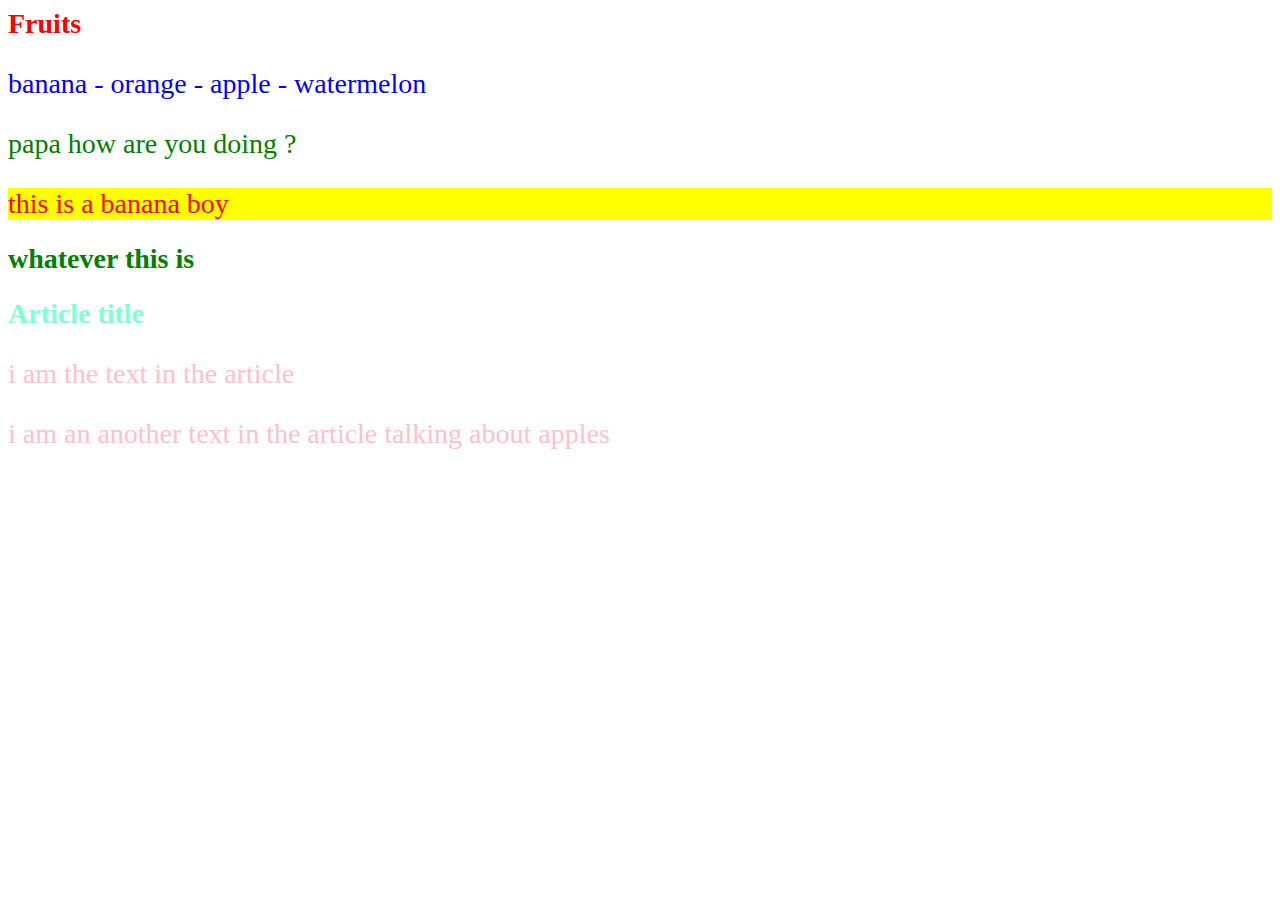
==== css/index.html @ 8c33d72f "crated an html and css file" ====
<html lang="en">
<head>
    <meta charset="UTF-8">
    <meta name="viewport" content="width=device-width, initial-scale=1.0">
    <title>CSS - Selectors</title>
    <link rel="stylesheet" type="text/css" href="styles.css">
    <title>Document</title>
</head>
<body>
    <h1>Fruits</h1>

    <p>banana - orange - apple - watermelon</p>

    <p class="highlight"> papa how are you doing ?</p>

<section id="header">
    this is a banana boy
</section>
   <h2 class="highlight"> whatever this is</h2>

   <article>
    <h2> Article title</h2>
    <p> i am the text in the article</p>
    <p>i am an another text in the article talking about apples</p>
   </article>
</body>
</html>
---- css/styles.css ----
/* universal selector astrix witch is a star selects evrything */
* {
color: red;
font-size: 28px;
}
/* tag selector */
p {
    color: blue;
}
/* class selecetor can be used multiple times */
.highlight {
    color: green;
}
/* id selector only use one time */
#header {
background-color: yellow;
}
/* Decendant selector */
 article p {
color: pink;
}

article h2{
    color: aquamarine;
}
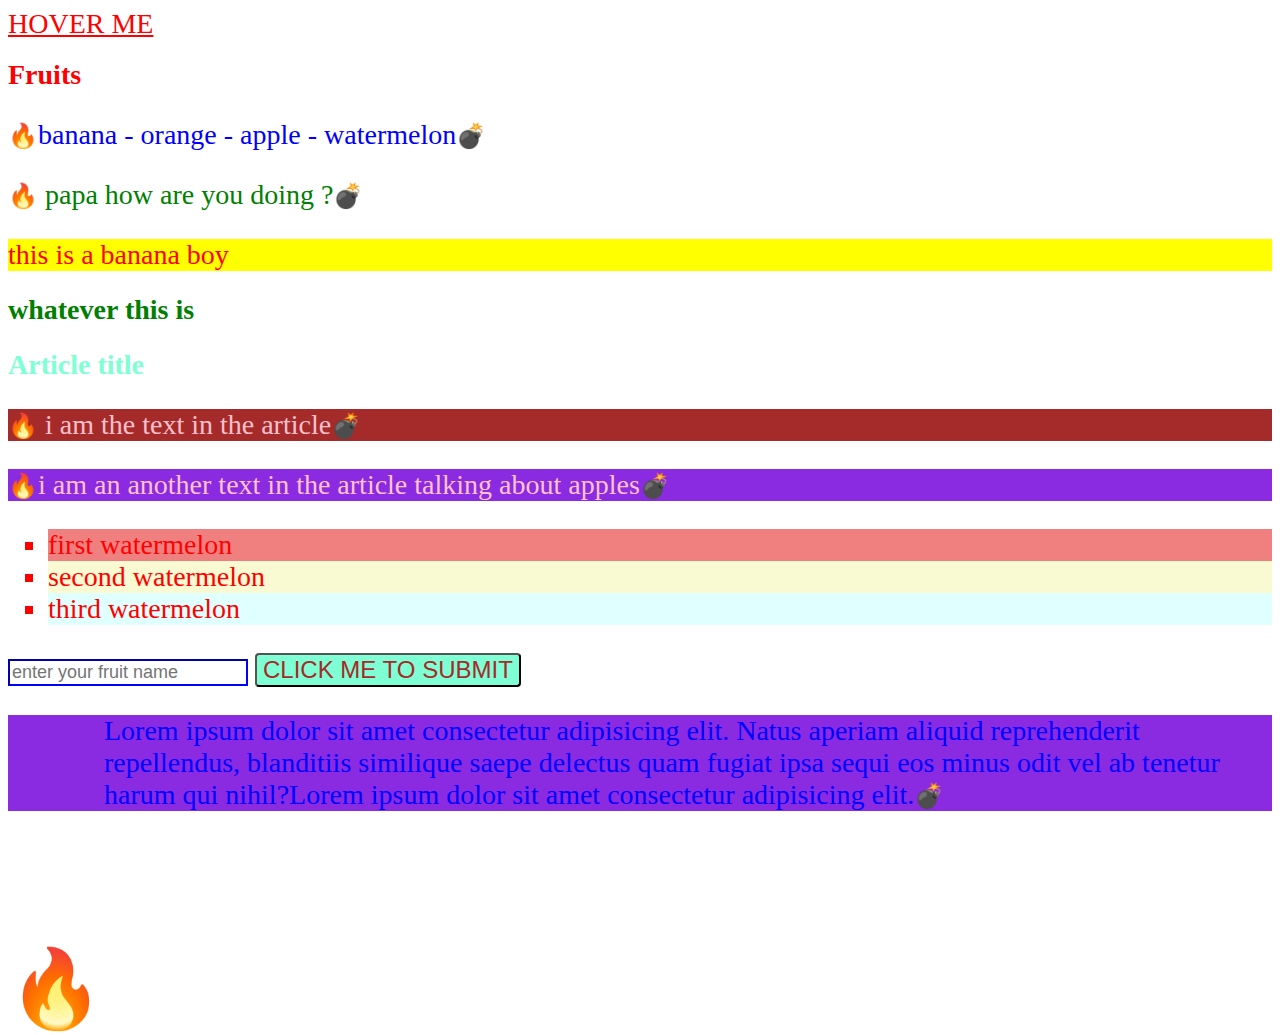
==== commit 02b33d8a: "new css rules" ====
--- a/css/index.html
+++ b/css/index.html
@@ -1,12 +1,14 @@
 <html lang="en">
-<head>
-    <meta charset="UTF-8">
-    <meta name="viewport" content="width=device-width, initial-scale=1.0">
-    <title>CSS - Selectors</title>
-    <link rel="stylesheet" type="text/css" href="styles.css">
-    <title>Document</title>
-</head>
-<body>
+    <head>
+        <meta charset="UTF-8">
+        <meta name="viewport" content="width=device-width, initial-scale=1.0">
+        <title>CSS - Selectors</title>
+        <link rel="stylesheet" type="text/css" href="styles.css">
+        <title>Document</title>
+    </head>
+    <body>
+    <a href="#">HOVER ME</a>
+
     <h1>Fruits</h1>
 
     <p>banana - orange - apple - watermelon</p>
@@ -23,5 +25,18 @@
     <p> i am the text in the article</p>
     <p>i am an another text in the article talking about apples</p>
    </article>
+
+   <ul>
+    <li>first watermelon</li>
+    <li>second watermelon</li> 
+    <li>third watermelon</li>
+   </ul>
+
+   <input type="text" placeholder="enter your fruit name"/>
+
+   <input type="submit" value="click me to submit"/>
+
+   <p class="dummy">Lorem ipsum dolor sit amet consectetur adipisicing elit. Natus aperiam aliquid reprehenderit repellendus, blanditiis similique saepe delectus quam fugiat ipsa sequi eos minus odit vel ab tenetur harum qui nihil?Lorem ipsum dolor sit amet consectetur adipisicing elit.</p>
+
 </body>
 </html>--- a/css/styles.css
+++ b/css/styles.css
@@ -3,6 +3,13 @@
 color: red;
 font-size: 28px;
 }
+/* pseudo-classes selector */
+a:hover {
+    background-color: yellow;
+    
+}
+
+
 /* tag selector */
 p {
     color: blue;
@@ -23,8 +30,66 @@
 article h2{
     color: aquamarine;
 }
+/* Child sellector ( parent > child) Matches an elemet that is an direct child of a specific element */
+ul > li {
+    list-style-type: square;
+}
+/*  General sibling selector */
+h2 ~ p {
+    background-color: blueviolet;
+}
+/* Sibling selector( element + element 2) it will select the element witch will follow another specific element immidiatly after */
+h2 + p {
+    background-color: brown;
+}
 
+/* Attribute selector */
+input[type="text"] {
+    color: black;
+    font-size: 18px;
+    border-color: blue;
+}
 
+input[type="submit"] {
+    color: brown;
+    font-size: 24px;
+    border-radius: 4px;
+    background-color: aquamarine;
+    text-transform: uppercase;
+}
 
+/* pseudo-class selector */
+ul li:first-child {
+    background-color: lightcoral;
+}
 
+ul li:last-child {
+    background-color: lightcyan;
+}
 
+ul li:nth-child(2) {
+    background-color: lightgoldenrodyellow;
+}
+
+/* Pseudo-elements ::before and ::after */
+p::before {
+    content: "🔥";
+    font-size: 24px;
+
+}
+
+p::after {
+    content: "💣";
+    font-size: 24px;
+}
+
+/* Grouping selector */
+
+h1, p {
+    font-family: fantasy, serif;
+}
+/* combining selecetor */
+p.dummy::first-letter {
+font-size: 76px;
+initial-letter: 2 10;
+}